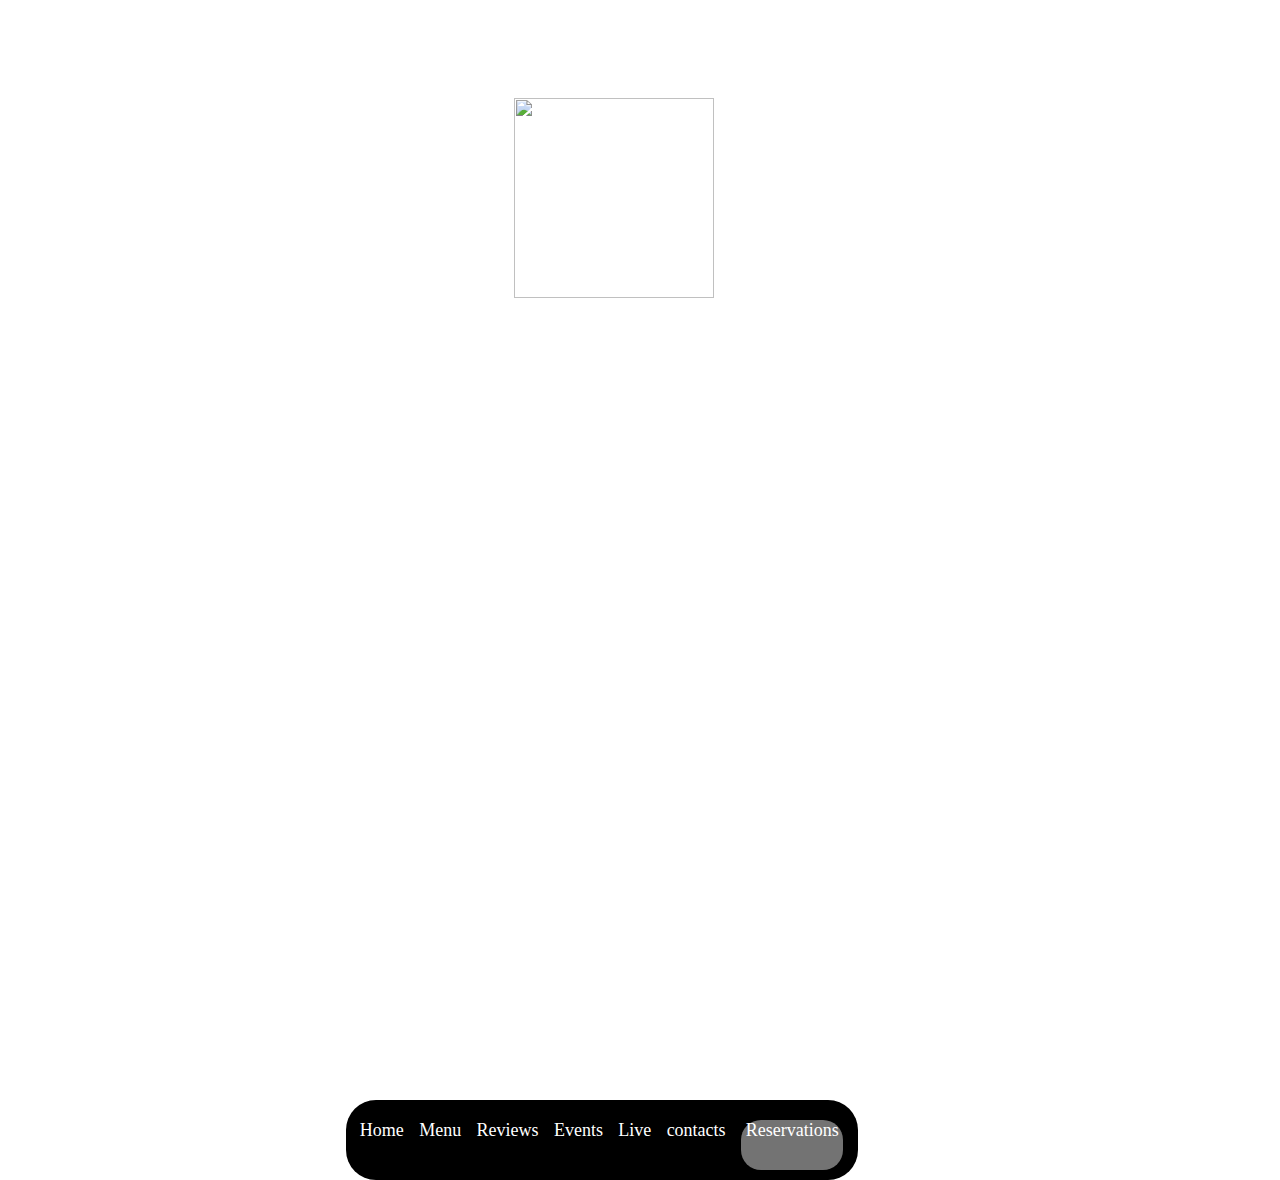
==== index.html @ ce713885 "ankole restaurant" ====
<!DOCTYPE html>
<html lang="en">

<head>
    <meta charset="UTF-8">
    <meta name="viewport" content="width=device-width, initial-scale=1.0">
    <link rel="stylesheet" href="./styles.css">
    <link rel="stylesheet" href="https://cdnjs.cloudflare.com/ajax/libs/font-awesome/6.7.2/css/all.min.css"
        integrity="sha512-Evv84Mr4kqVGRNSgIGL/F/aIDqQb7xQ2vcrdIwxfjThSH8CSR7PBEakCr51Ck+w+/U6swU2Im1vVX0SVk9ABhg=="
        crossorigin="anonymous" referrerpolicy="no-referrer" />
    <title>Ankole Restaurant</title>
</head>

<body>
    <div class="hello">
        <img src="images/ankolelogo.png" class="ankole-logo">
        <div class="home landing-page">
            <p class="welcome">Welcome</p>
        </div>


        <div class="home discover-page">
            <p class="discover">Discover</p>
        </div>

        <div class="home experience-page">
            <p class="experience">Experience</p>
        </div>

        <div class="home taste-page">
            <p class="taste">taste</p>
        </div>


        <div class="home savour-page">
            <p class="savour">Savour</p>
        </div>
    </div>
    <nav>
        <a href="">Home</a>
        <a href="">Menu</a>
        <a href="">Reviews</a>
        <a href="">Events</a>
        <a href="">Live</a>
        <a href="">contacts</a>

        <a href="" class="reservation-btn">Reservations</a>

    </nav>
</body>

</html>
---- styles.css ----
.home:nth-child(1){
    background-image: url(./images/ankoleview.jpg);
    animation-delay: 0s;

}
.home:nth-child(2){
    background-image: url(./images/ankolemainhall.jpg);
    animation-delay: 5s;

}
.home:nth-child(3){
    background-image: url(./images/food.jpg);
    animation-delay: 10s;

}
.home:nth-child(4){
    background-image: url(./images/ankolefood.jpg);
    animation-delay: 15s;

}
.home:nth-child(5){
    background-image: url(./images/ankolefood.jpg);
    animation-delay: 20s;
}
.home{
    position: absolute;
    width: 100%;
    height: 100%;
    opacity: 0;
    animation: slideAnimation 25s infinite forwards;
    background-size: cover;
    background-position: center;
    display: flex;
    justify-content: center;
    align-items: center;
    text-align: center;
    color: white;
    transition: opacity 1s ease-in-out;
}
@keyframes slideAnimation {
    0% { opacity:  0; }
    5% { opacity:  1; }
    20% { opacity: 1; }
    25% { opacity: 0; }
    100% { opacity: 0;}
  }
.hello{

    position: relative;
    width: 100%;
    height: 100vh;
}

nav{
    position: absolute;
    background: black;
    /* bottom: 0; */
    width: 40%;
    left: 27%;
    display: flex;
    justify-content: center;
    padding: 10px 0;
    /* z-index: 10; */
    border-radius: 30px;
    height: 60px;
    margin-top: 15%;
    gap: 3%;
}

nav a{
    text-decoration: none;
    color: white;
    font-size: 18px;
    margin-top: 2%;
}
.reservation-btn{
    background-color: #737373;
    /* align-items: center;
     */
     text-align: center;
    border-radius: 20px;
    width: 20%;
}
.reservation-btn a{
    text-align: center;
}
.ankole-logo{
    position: absolute;
    top: 10%;
    left: 40%;
    height: 200px;
    z-index: 10;
    width: 200px;
}
.welcome{
    font-size: 25px;
}
.discover{

}
.experience{
    
}
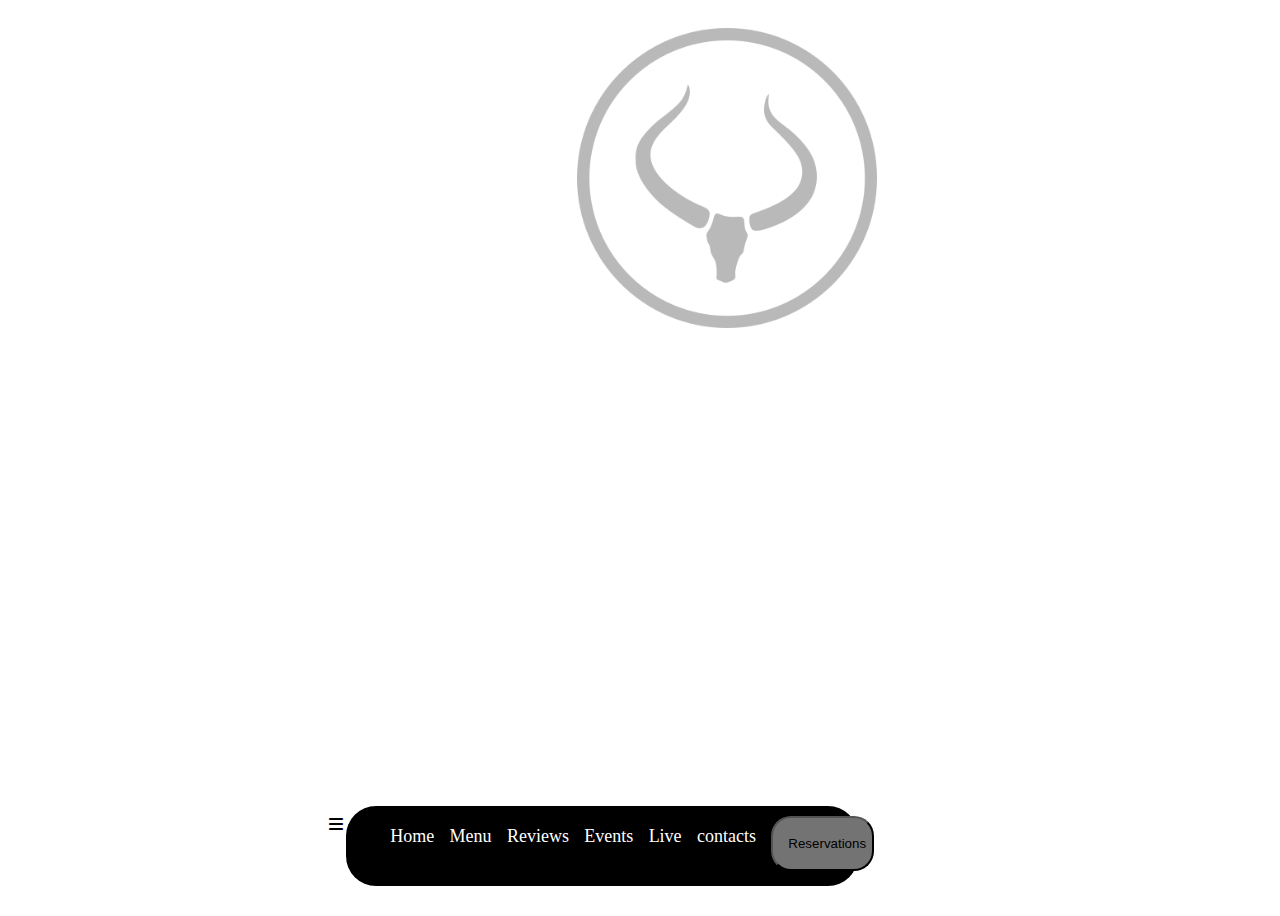
==== commit 1e4d2441: "events page" ====
--- a/index.html
+++ b/index.html
@@ -1,42 +1,53 @@
+<!-- Goal today on 13th/April I want to finish the home page -->
 <!DOCTYPE html>
 <html lang="en">
 
 <head>
     <meta charset="UTF-8">
     <meta name="viewport" content="width=device-width, initial-scale=1.0">
-    <link rel="stylesheet" href="./styles.css">
     <link rel="stylesheet" href="https://cdnjs.cloudflare.com/ajax/libs/font-awesome/6.7.2/css/all.min.css"
         integrity="sha512-Evv84Mr4kqVGRNSgIGL/F/aIDqQb7xQ2vcrdIwxfjThSH8CSR7PBEakCr51Ck+w+/U6swU2Im1vVX0SVk9ABhg=="
         crossorigin="anonymous" referrerpolicy="no-referrer" />
-    <title>Ankole Restaurant</title>
+    <title>Ankole Grill Website</title>
+
+    <link rel="stylesheet" href="./styles.css">
 </head>
 
 <body>
-    <div class="hello">
+    <div class="banner">
         <img src="images/ankolelogo.png" class="ankole-logo">
+
         <div class="home landing-page">
-            <p class="welcome">Welcome</p>
+            <div class="banner-text">
+                <h1>Welcome </h1>
+            </div>
         </div>
-
-
-        <div class="home discover-page">
-            <p class="discover">Discover</p>
+        <div class=" home discover-page">
+            <div class="banner-text">
+                <h1>Discover</h1>
+            </div>
         </div>
 
         <div class="home experience-page">
-            <p class="experience">Experience</p>
+            <div class="banner-text">
+                <h1>Experience</h1>
+            </div>
         </div>
 
         <div class="home taste-page">
-            <p class="taste">taste</p>
+            <div class="banner-text">
+                <h1>Taste</h1>
+            </div>
         </div>
-
-
         <div class="home savour-page">
-            <p class="savour">Savour</p>
+            <div class="banner-text">
+                <h1>Savour</h1>
+            </div>
         </div>
     </div>
     <nav>
+        <i class="fa-solid fa-bars" id="bar"></i>
+        <i class="fa-solid fa-clock" id="bar"></i>
         <a href="">Home</a>
         <a href="">Menu</a>
         <a href="">Reviews</a>
@@ -44,9 +55,10 @@
         <a href="">Live</a>
         <a href="">contacts</a>
 
-        <a href="" class="reservation-btn">Reservations</a>
+        <button class="reservation-btn">Reservations</button>
+    </nav>
+    <i class="fa-brands fa-whatsapp" id="watsapp"></i>
 
-    </nav>
 </body>
 
 </html>--- a/styles.css
+++ b/styles.css
@@ -1,34 +1,24 @@
 
-.home:nth-child(1){
-    background-image: url(./images/ankoleview.jpg);
-    animation-delay: 0s;
-
-}
-.home:nth-child(2){
-    background-image: url(./images/ankolemainhall.jpg);
-    animation-delay: 5s;
-
-}
-.home:nth-child(3){
-    background-image: url(./images/food.jpg);
-    animation-delay: 10s;
-
-}
-.home:nth-child(4){
-    background-image: url(./images/ankolefood.jpg);
-    animation-delay: 15s;
-
-}
-.home:nth-child(5){
-    background-image: url(./images/ankolefood.jpg);
-    animation-delay: 20s;
+
+.banner{
+    position: relative;
+    width: 100%;
+    height: 100vh;
+}
+.ankole-logo{
+    position: absolute;
+    top: 20px;
+    left: 45%;
+    height: 300px;
+    z-index: 10;
+    width: 300px;
 }
 .home{
     position: absolute;
     width: 100%;
     height: 100%;
     opacity: 0;
-    animation: slideAnimation 25s infinite forwards;
+    animation: slideAnimation 25s infinite;
     background-size: cover;
     background-position: center;
     display: flex;
@@ -37,6 +27,26 @@
     text-align: center;
     color: white;
     transition: opacity 1s ease-in-out;
+}
+.landing-page{
+    background-image: url(images/ankoleview.jpg);
+    animation-delay: 0s;
+}
+.discover-page{
+    background-image: url(images/ankolemainhall.jpg);
+    animation-delay: 5s;
+}
+.experience-page{
+    background-image: url(images/ankolefood.jpg);
+    animation-delay: 10s;
+}
+.taste-page{
+    background-image: url(images/tasteimg.jpg);
+    animation-delay: 15s;
+}
+.savour-page{
+    background-image: url(images/sovourimg.jpg);
+    animation-delay: 20s;
 }
 @keyframes slideAnimation {
     0% { opacity:  0; }
@@ -45,26 +55,27 @@
     25% { opacity: 0; }
     100% { opacity: 0;}
   }
-.hello{
-
-    position: relative;
-    width: 100%;
-    height: 100vh;
-}
-
-nav{
+  .banner-text {
+    padding: 1rem 2rem;
+    border-radius: 10px;
+  }
+  
+  .banner-text h1 {
+    font-size: 4rem;
+    color: rgb(138, 136, 136);
+
+  }
+  nav{
     position: absolute;
     background: black;
-    /* bottom: 0; */
     width: 40%;
     left: 27%;
     display: flex;
     justify-content: center;
     padding: 10px 0;
-    /* z-index: 10; */
     border-radius: 30px;
     height: 60px;
-    margin-top: 15%;
+   margin-top: -8%;
     gap: 3%;
 }
 
@@ -76,29 +87,180 @@
 }
 .reservation-btn{
     background-color: #737373;
-    /* align-items: center;
-     */
      text-align: center;
     border-radius: 20px;
     width: 20%;
-}
-.reservation-btn a{
-    text-align: center;
-}
-.ankole-logo{
-    position: absolute;
-    top: 10%;
-    left: 40%;
-    height: 200px;
+    margin-bottom: 1%;
+    padding: 15px;
+}
+#watsapp{
+  color: white;
+  font-size: 20px;
+  position: absolute;
+  margin-top: -20%;
+}
+
+.bar{
+    color: white;
+    font-size: 20px;
+    top: 5%;
+}
+.menu{
+    display: flex;
+    width: 100%;
+    height: 100vh;
+    /* position: relative; */
+}
+
+.kitisuru-menu{
+    background-image: url(./images/ankoleview.jpg);
+    height: 100%;
+    width: 100%;
+}
+.kilimani-menu{
+    background-image: url(./images/ankolemainhall.jpg);
+    height: 100%;
+    width: 100%;
+}
+.kitisuru-menu {
+    text-align: center;
+
+   
+}
+.kilimani-menu{
+    text-align: center;
+}
+.discover{
+    margin-top: 40%;
+    color: #b24216;
+    font-size: 35px;
+    font-weight: bold;
+    /* left: 20%; */
+}
+.kalibu{
+    margin-top: 40%;
+    color: #b24216;
+    font-size: 35px;
+    font-weight: bold;
+}
+.kilimani{
+    color: white;
+    font-size: 55px;
+    font-weight: bold;
+}
+.explore{
+    color: white;
+}
+.kitisulu{
+    color: white;
+    font-size: 55px;
+    font-weight: bold;
+}
+.kitisuru-main{
+    background-image: url(./images/Ankole\ menu.jpg);
+    height: 100%;
+    width: 100%;
+    text-align: center;
+}
+.kitisulu-page{
+    display: flex;
+    /* background-color: yellow; */
+    width: 100%;
+    height: 100vh;
+
+}
+.menu-p{
+    margin-top: 50%;
+    color: #b24216;
+    font-size: 35px;
+    font-weight: bold;
+}
+.menu{
+    color: white;
+}
+.menu-p{
+    margin-bottom: 17%;
+}
+.kitisulu-page{
+    display: flex;
+    display: flex;
+    width: 100%;
+    height: 100vh;
+}
+.Food-category{
+    display: flex;
+    justify-content: center;
+    gap: 5%;
+}
+.menu-list{
+    background-color: black;
+    color: white;
+    width: 80%;
+}
+.menu-nav{
+    position: absolute;
+    background: black;
+    width: 40%;
+    left: 7%;
+    display: flex;
+    justify-content: center;
+    padding: 10px 0;
+    border-radius: 30px;
+    height: 60px;
+   margin-top: 2%;
+    gap: 3%;  
+}
+.ankole{
+    position: absolute;
+    top: 20px;
+    left: 20%;
+    height: 300px;
     z-index: 10;
-    width: 200px;
-}
-.welcome{
-    font-size: 25px;
-}
-.discover{
-
-}
-.experience{
-    
+    width: 300px;
+}
+.Food-category a{
+    text-decoration: none;
+    color: white;
+}
+.prices{
+    display: flex;
+    justify-content: space-between;
+}
+.drinks{
+    display: flex;
+    /* margin-left: 5%; */
+    gap: 4%;
+}
+.menu-information{
+    margin-left: 7%;
+    margin-right: 1%;
+}
+.menu-word{
+    color: white;
+}
+.kitisuru-word{
+    color: #b24216;
+}
+.accra{
+    background-image: url(./images/accra.jpg);
+    height: 100%;
+    width: 100%;
+    opacity: 0.7;
+}
+.nairobi{
+    background-image: url(./images/nairobi.jpg);
+    height: 100%;
+    width: 100%;
+    opacity: 0.7;
+}
+.zanzibar{
+    background-image: url(./images/zanzibar.jpg);
+    height: 100%;
+    width: 100%;
+    opacity: 0.7;
+}
+.venues{
+    display: flex;
+    width: 100%;
+    height: 100vh;
 }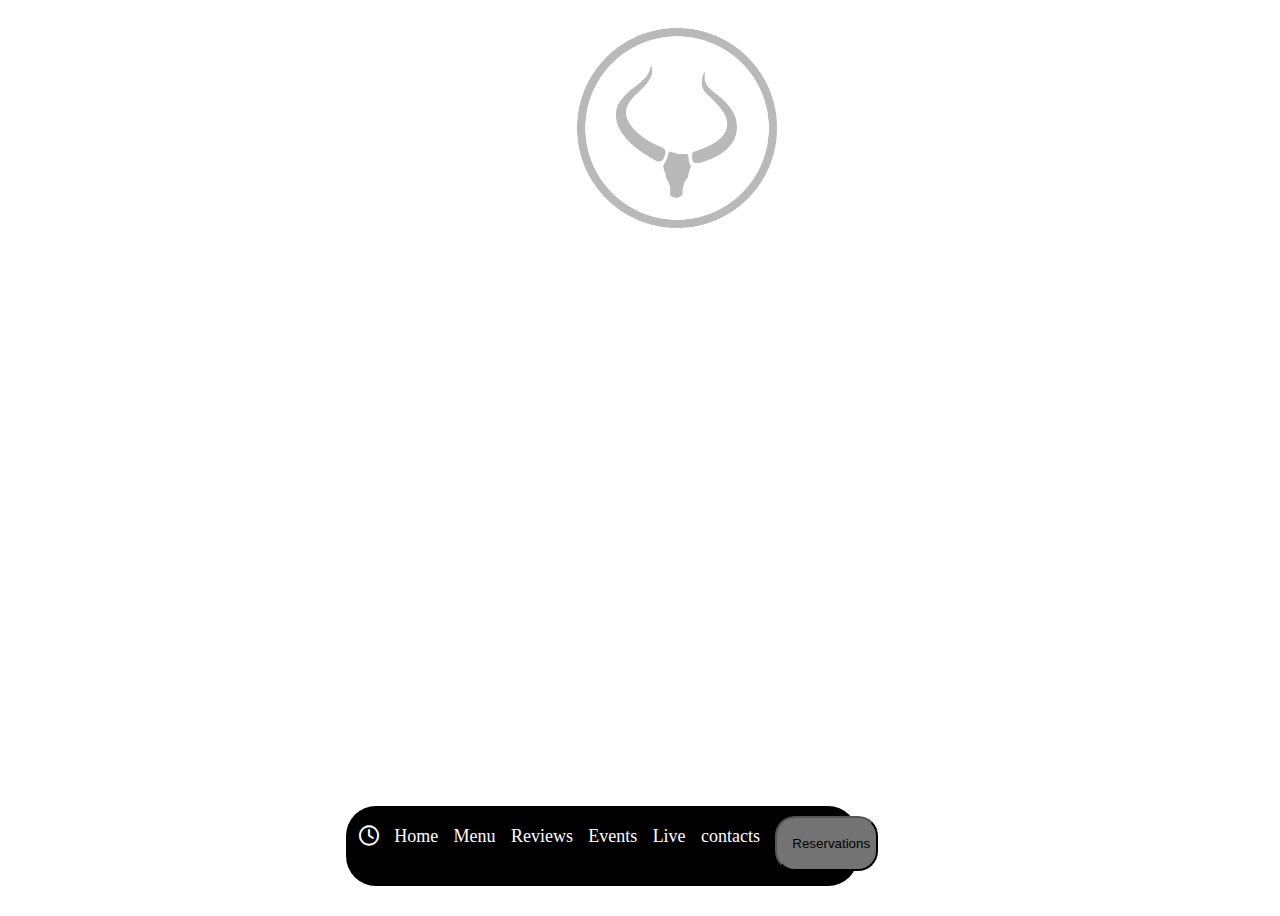
==== commit 667364b7: "menu" ====
--- a/index.html
+++ b/index.html
@@ -47,13 +47,13 @@
     </div>
     <nav>
         <i class="fa-solid fa-bars" id="bar"></i>
-        <i class="fa-solid fa-clock" id="bar"></i>
+        <i class="fa-regular fa-clock" id="bar"></i>
         <a href="">Home</a>
-        <a href="">Menu</a>
+        <a href="./menu.html">Menu</a>
         <a href="">Reviews</a>
-        <a href="">Events</a>
+        <a href="./event.html">Events</a>
         <a href="">Live</a>
-        <a href="">contacts</a>
+        <a href="./contact.html">contacts</a>
 
         <button class="reservation-btn">Reservations</button>
     </nav>
--- a/styles.css
+++ b/styles.css
@@ -9,9 +9,9 @@
     position: absolute;
     top: 20px;
     left: 45%;
-    height: 300px;
+    height: 200px;
     z-index: 10;
-    width: 300px;
+    width: 200px;
 }
 .home{
     position: absolute;
@@ -100,10 +100,10 @@
   margin-top: -20%;
 }
 
-.bar{
+#bar{
     color: white;
     font-size: 20px;
-    top: 5%;
+    margin-top: 2%;
 }
 .menu{
     display: flex;
@@ -116,11 +116,21 @@
     background-image: url(./images/ankoleview.jpg);
     height: 100%;
     width: 100%;
+
 }
 .kilimani-menu{
     background-image: url(./images/ankolemainhall.jpg);
     height: 100%;
     width: 100%;
+   
+}
+
+.kitisuru-menu a{
+    text-decoration: none;
+}
+
+.kilimani-menu a{
+    text-decoration: none;
 }
 .kitisuru-menu {
     text-align: center;
@@ -245,22 +255,81 @@
     background-image: url(./images/accra.jpg);
     height: 100%;
     width: 100%;
-    opacity: 0.7;
+    text-align: center;
+    filter: brightness(40%);
 }
 .nairobi{
     background-image: url(./images/nairobi.jpg);
     height: 100%;
     width: 100%;
-    opacity: 0.7;
+    text-align: center;
+    filter: brightness(40%);
 }
 .zanzibar{
     background-image: url(./images/zanzibar.jpg);
     height: 100%;
     width: 100%;
-    opacity: 0.7;
+    /* opacity: 0.7; */
+    text-align: center;
+    filter: brightness(40%);
+     
 }
 .venues{
     display: flex;
     width: 100%;
     height: 100vh;
+}
+.even-informtion{
+    margin-top: 55%;
+    display: flex;
+    flex-direction: column;
+    filter: brightness(200%);
+}
+.p{
+    color: white;
+}
+.venu-name{
+    color: white;
+    font-size: 3rem;
+}
+.event-description{
+    color: rgb(70, 40, 2);
+    filter: brightness(200%);
+    font-weight: bold;
+    font-size: 18px;
+}
+.contact-view{
+    background-image: url(./images/ankole-contact.jpeg), linear-gradient(rgba(0, 0, 0, 0.5), rgba(0, 0, 0, 0.5) );
+    width: 100%;
+    height: 100%;
+    filter: brightness(90%);
+    
+    /* position: relative; */
+}
+.contacts{
+    width: 100vw;
+    height: 100vh;
+}
+.addreses{
+    display: flex;
+    flex-direction: column;
+    color: white;
+    filter: brightness(2);
+    position: absolute;
+    padding: 70px;
+    border: 1px solid;
+    margin-top: 10%;
+    margin-left: 30%;
+}
+.addrese{
+    display: flex;
+    flex-direction: column;
+    color: rgb(255, 255, 255);
+    filter: brightness(2);
+    position: absolute;
+    padding: 70px;
+    padding-bottom: 10%;
+    border: 1px solid;
+    margin-top: 10%;
+    margin-left: 52%;
 }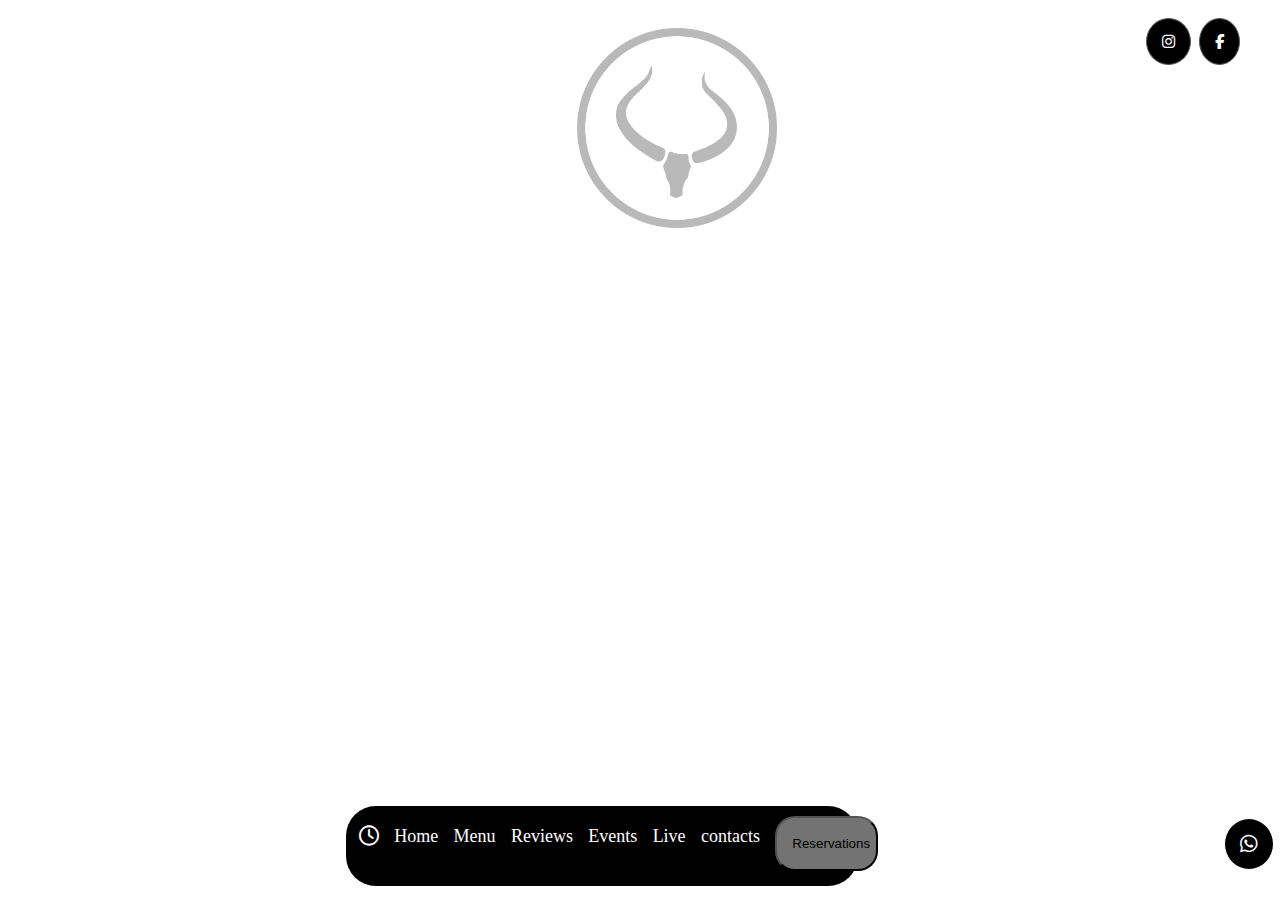
==== commit 83f2b2a1: "new changes on the home page" ====
--- a/index.html
+++ b/index.html
@@ -16,7 +16,10 @@
 <body>
     <div class="banner">
         <img src="images/ankolelogo.png" class="ankole-logo">
-
+        <div id="social-media">
+            <i class="fa-brands fa-instagram" id="instagram"></i>
+            <i class="fa-brands fa-facebook-f" id="facebook"></i>
+        </div>
         <div class="home landing-page">
             <div class="banner-text">
                 <h1>Welcome </h1>
--- a/styles.css
+++ b/styles.css
@@ -97,7 +97,12 @@
   color: white;
   font-size: 20px;
   position: absolute;
-  margin-top: -20%;
+  margin-top: -7%;
+  background-color: black;
+  padding: 15px;
+  border-radius: 50%;
+  border: 1px solid white;
+  margin-left: 95%;
 }
 
 #bar{
@@ -332,4 +337,39 @@
     border: 1px solid;
     margin-top: 10%;
     margin-left: 52%;
+}
+#social-media{
+    position: absolute;
+    margin-top: 10px;
+    color: white;
+    z-index: 1;
+    margin-left: 90%;
+    display: flex;
+    gap: 5%;
+}
+#instagram{
+    color: white;
+    font-size: 15px;
+    background-color: black;
+    padding: 15px;
+    border-radius: 50%;
+    border: 1px solid rgb(94, 88, 88);
+}
+#facebook{
+    color: white;
+    font-size: 15px;
+    background-color: black;
+    padding: 15px;
+    border-radius: 50%;
+    border: 1px solid rgb(94, 88, 88);
+    margin-left: 5%;
+}
+.musical{
+    background-image: url(./images/drum-festival.jpg);
+    width: 100%;
+    height: 100%;
+}
+.live-collection{
+    width: 100%;
+    height: 100vh;
 }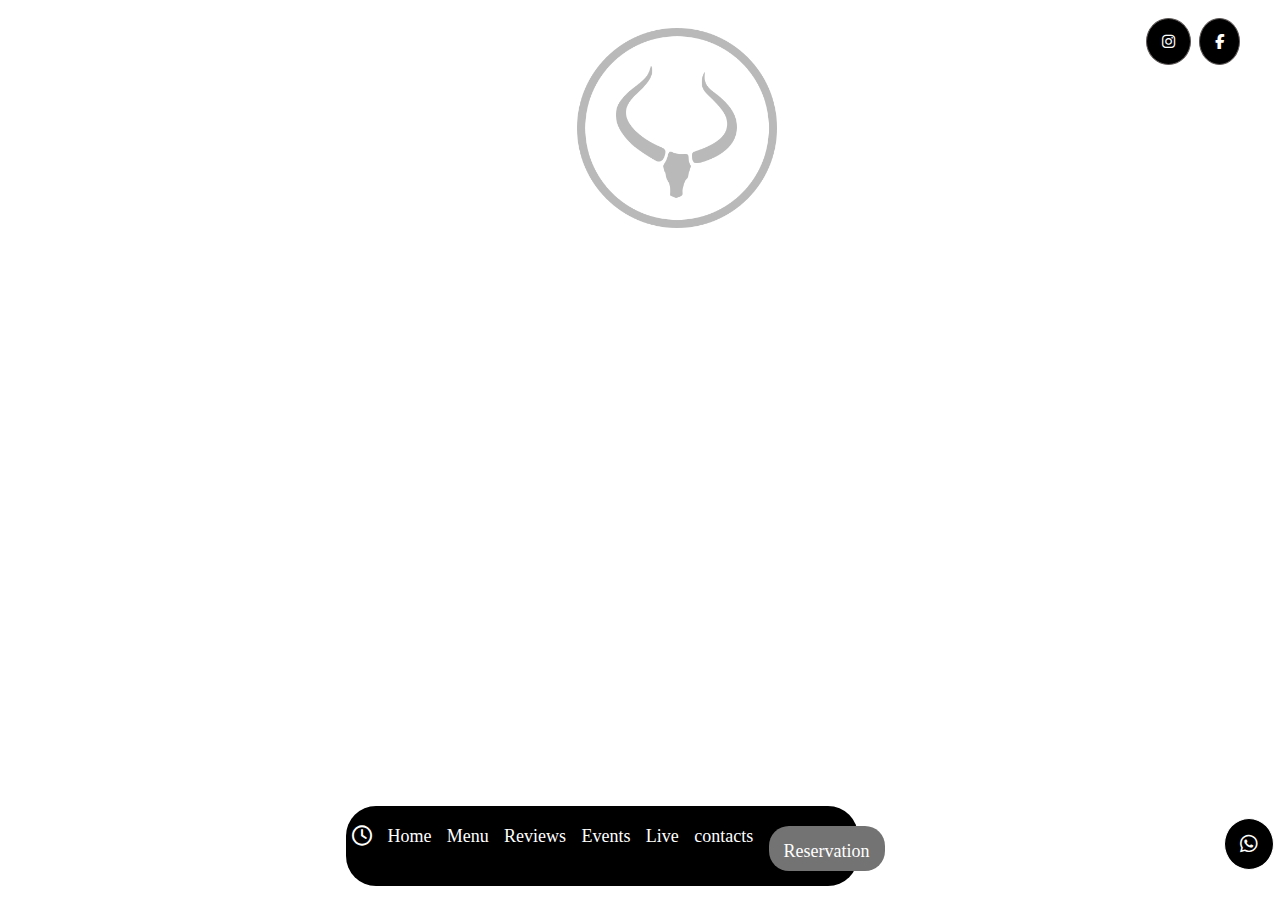
==== commit b5890262: "reservation" ====
--- a/index.html
+++ b/index.html
@@ -57,8 +57,8 @@
         <a href="./event.html">Events</a>
         <a href="">Live</a>
         <a href="./contact.html">contacts</a>
-
-        <button class="reservation-btn">Reservations</button>
+        <a href="./Reservation.html" class="reservation-btn">Reservation</a>
+        <!-- <a href="./Reservation.html"><button >Reservations</button></a> -->
     </nav>
     <i class="fa-brands fa-whatsapp" id="watsapp"></i>
 
--- a/styles.css
+++ b/styles.css
@@ -87,7 +87,7 @@
 }
 .reservation-btn{
     background-color: #737373;
-     text-align: center;
+     /* text-align: center; */
     border-radius: 20px;
     width: 20%;
     margin-bottom: 1%;
@@ -222,7 +222,7 @@
     padding: 10px 0;
     border-radius: 30px;
     height: 60px;
-   margin-top: 2%;
+    margin-top: 2%;
     gap: 3%;  
 }
 .ankole{
@@ -365,11 +365,65 @@
     margin-left: 5%;
 }
 .musical{
-    background-image: url(./images/drum-festival.jpg);
+    background-image: url(./images/ankoleview.jpg);
     width: 100%;
     height: 100%;
 }
 .live-collection{
     width: 100%;
     height: 100vh;
+}
+form{
+    margin-top: 10%;
+    margin-left: 10%;
+}
+
+input{
+    padding: 15px;
+    background-color: black;
+    color: white;
+    border: 1px solid white;
+    width: 90%;
+    margin-top: 1%;
+}
+.entry-section{
+    margin-top: 3%;
+}
+.entry-section label{
+    
+}
+form button{
+    padding: 22px;
+    width: 94%;
+    margin-top: 4%;
+    border-radius: 10px;
+    font-size: 25px;
+}
+
+.reservation-nav{
+    position: absolute;
+    background: black;
+    width: 40%;
+    left: 17%;
+    display: flex;
+    justify-content: center;
+    padding: 10px 0;
+    border-radius: 30px;
+    height: 60px;
+    margin-top: 45%;
+    gap: 3%;  
+}
+
+.reserve-list{
+    background-color: black;
+    color: white;
+    width: 90%;
+}
+
+.reserve-main{
+    background-image: url(./images/ankoleview.jpg);
+    height: 100%;
+    width: 100%;
+    /* background-repeat: no-repeat; */
+    text-align: center;
 }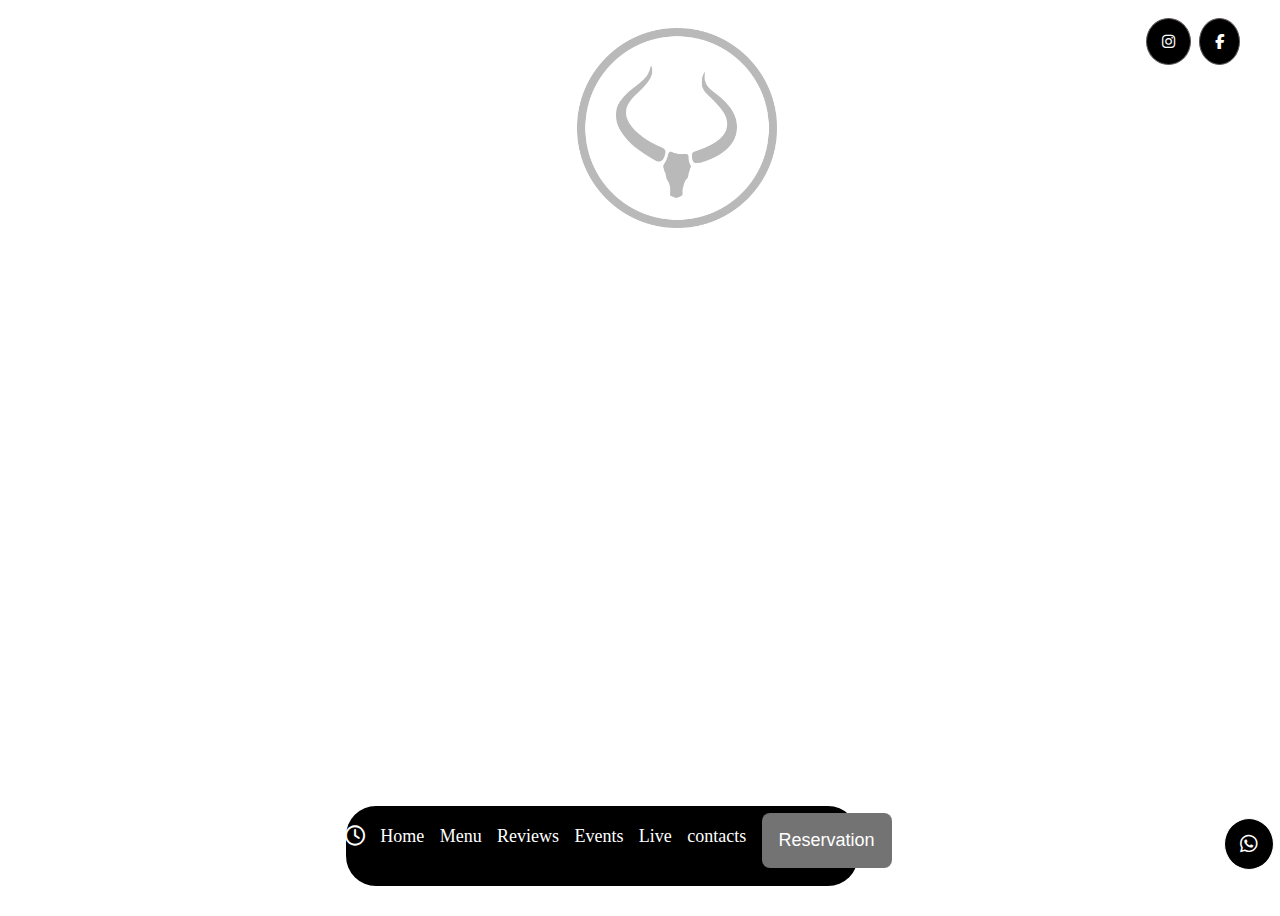
==== commit e5b0eda7: "contacts" ====
--- a/index.html
+++ b/index.html
@@ -51,13 +51,13 @@
     <nav>
         <i class="fa-solid fa-bars" id="bar"></i>
         <i class="fa-regular fa-clock" id="bar"></i>
-        <a href="">Home</a>
+        <a href="./index.html">Home</a>
         <a href="./menu.html">Menu</a>
-        <a href="">Reviews</a>
+        <a href="./reviews.html">Reviews</a>
         <a href="./event.html">Events</a>
-        <a href="">Live</a>
+        <a href="./live.html">Live</a>
         <a href="./contact.html">contacts</a>
-        <a href="./Reservation.html" class="reservation-btn">Reservation</a>
+        <a href="./Reservation.html"><button class="reservation-btn">Reservation</button></a>
         <!-- <a href="./Reservation.html"><button >Reservations</button></a> -->
     </nav>
     <i class="fa-brands fa-whatsapp" id="watsapp"></i>
--- a/styles.css
+++ b/styles.css
@@ -87,11 +87,13 @@
 }
 .reservation-btn{
     background-color: #737373;
-     /* text-align: center; */
-    border-radius: 20px;
-    width: 20%;
-    margin-bottom: 1%;
-    padding: 15px;
+    /* padding-top: 10px; */
+    padding: 17px;
+   margin-top: -13px;
+   border-radius: 8px;
+   color: white;
+   font-size: 18px;
+   border: none;
 }
 #watsapp{
   color: white;
@@ -110,234 +112,7 @@
     font-size: 20px;
     margin-top: 2%;
 }
-.menu{
-    display: flex;
-    width: 100%;
-    height: 100vh;
-    /* position: relative; */
-}
 
-.kitisuru-menu{
-    background-image: url(./images/ankoleview.jpg);
-    height: 100%;
-    width: 100%;
-
-}
-.kilimani-menu{
-    background-image: url(./images/ankolemainhall.jpg);
-    height: 100%;
-    width: 100%;
-   
-}
-
-.kitisuru-menu a{
-    text-decoration: none;
-}
-
-.kilimani-menu a{
-    text-decoration: none;
-}
-.kitisuru-menu {
-    text-align: center;
-
-   
-}
-.kilimani-menu{
-    text-align: center;
-}
-.discover{
-    margin-top: 40%;
-    color: #b24216;
-    font-size: 35px;
-    font-weight: bold;
-    /* left: 20%; */
-}
-.kalibu{
-    margin-top: 40%;
-    color: #b24216;
-    font-size: 35px;
-    font-weight: bold;
-}
-.kilimani{
-    color: white;
-    font-size: 55px;
-    font-weight: bold;
-}
-.explore{
-    color: white;
-}
-.kitisulu{
-    color: white;
-    font-size: 55px;
-    font-weight: bold;
-}
-.kitisuru-main{
-    background-image: url(./images/Ankole\ menu.jpg);
-    height: 100%;
-    width: 100%;
-    text-align: center;
-}
-.kitisulu-page{
-    display: flex;
-    /* background-color: yellow; */
-    width: 100%;
-    height: 100vh;
-
-}
-.menu-p{
-    margin-top: 50%;
-    color: #b24216;
-    font-size: 35px;
-    font-weight: bold;
-}
-.menu{
-    color: white;
-}
-.menu-p{
-    margin-bottom: 17%;
-}
-.kitisulu-page{
-    display: flex;
-    display: flex;
-    width: 100%;
-    height: 100vh;
-}
-.Food-category{
-    display: flex;
-    justify-content: center;
-    gap: 5%;
-}
-.menu-list{
-    background-color: black;
-    color: white;
-    width: 80%;
-}
-.menu-nav{
-    position: absolute;
-    background: black;
-    width: 40%;
-    left: 7%;
-    display: flex;
-    justify-content: center;
-    padding: 10px 0;
-    border-radius: 30px;
-    height: 60px;
-    margin-top: 2%;
-    gap: 3%;  
-}
-.ankole{
-    position: absolute;
-    top: 20px;
-    left: 20%;
-    height: 300px;
-    z-index: 10;
-    width: 300px;
-}
-.Food-category a{
-    text-decoration: none;
-    color: white;
-}
-.prices{
-    display: flex;
-    justify-content: space-between;
-}
-.drinks{
-    display: flex;
-    /* margin-left: 5%; */
-    gap: 4%;
-}
-.menu-information{
-    margin-left: 7%;
-    margin-right: 1%;
-}
-.menu-word{
-    color: white;
-}
-.kitisuru-word{
-    color: #b24216;
-}
-.accra{
-    background-image: url(./images/accra.jpg);
-    height: 100%;
-    width: 100%;
-    text-align: center;
-    filter: brightness(40%);
-}
-.nairobi{
-    background-image: url(./images/nairobi.jpg);
-    height: 100%;
-    width: 100%;
-    text-align: center;
-    filter: brightness(40%);
-}
-.zanzibar{
-    background-image: url(./images/zanzibar.jpg);
-    height: 100%;
-    width: 100%;
-    /* opacity: 0.7; */
-    text-align: center;
-    filter: brightness(40%);
-     
-}
-.venues{
-    display: flex;
-    width: 100%;
-    height: 100vh;
-}
-.even-informtion{
-    margin-top: 55%;
-    display: flex;
-    flex-direction: column;
-    filter: brightness(200%);
-}
-.p{
-    color: white;
-}
-.venu-name{
-    color: white;
-    font-size: 3rem;
-}
-.event-description{
-    color: rgb(70, 40, 2);
-    filter: brightness(200%);
-    font-weight: bold;
-    font-size: 18px;
-}
-.contact-view{
-    background-image: url(./images/ankole-contact.jpeg), linear-gradient(rgba(0, 0, 0, 0.5), rgba(0, 0, 0, 0.5) );
-    width: 100%;
-    height: 100%;
-    filter: brightness(90%);
-    
-    /* position: relative; */
-}
-.contacts{
-    width: 100vw;
-    height: 100vh;
-}
-.addreses{
-    display: flex;
-    flex-direction: column;
-    color: white;
-    filter: brightness(2);
-    position: absolute;
-    padding: 70px;
-    border: 1px solid;
-    margin-top: 10%;
-    margin-left: 30%;
-}
-.addrese{
-    display: flex;
-    flex-direction: column;
-    color: rgb(255, 255, 255);
-    filter: brightness(2);
-    position: absolute;
-    padding: 70px;
-    padding-bottom: 10%;
-    border: 1px solid;
-    margin-top: 10%;
-    margin-left: 52%;
-}
 #social-media{
     position: absolute;
     margin-top: 10px;
@@ -364,66 +139,4 @@
     border: 1px solid rgb(94, 88, 88);
     margin-left: 5%;
 }
-.musical{
-    background-image: url(./images/ankoleview.jpg);
-    width: 100%;
-    height: 100%;
-}
-.live-collection{
-    width: 100%;
-    height: 100vh;
-}
-form{
-    margin-top: 10%;
-    margin-left: 10%;
-}
 
-input{
-    padding: 15px;
-    background-color: black;
-    color: white;
-    border: 1px solid white;
-    width: 90%;
-    margin-top: 1%;
-}
-.entry-section{
-    margin-top: 3%;
-}
-.entry-section label{
-    
-}
-form button{
-    padding: 22px;
-    width: 94%;
-    margin-top: 4%;
-    border-radius: 10px;
-    font-size: 25px;
-}
-
-.reservation-nav{
-    position: absolute;
-    background: black;
-    width: 40%;
-    left: 17%;
-    display: flex;
-    justify-content: center;
-    padding: 10px 0;
-    border-radius: 30px;
-    height: 60px;
-    margin-top: 45%;
-    gap: 3%;  
-}
-
-.reserve-list{
-    background-color: black;
-    color: white;
-    width: 90%;
-}
-
-.reserve-main{
-    background-image: url(./images/ankoleview.jpg);
-    height: 100%;
-    width: 100%;
-    /* background-repeat: no-repeat; */
-    text-align: center;
-}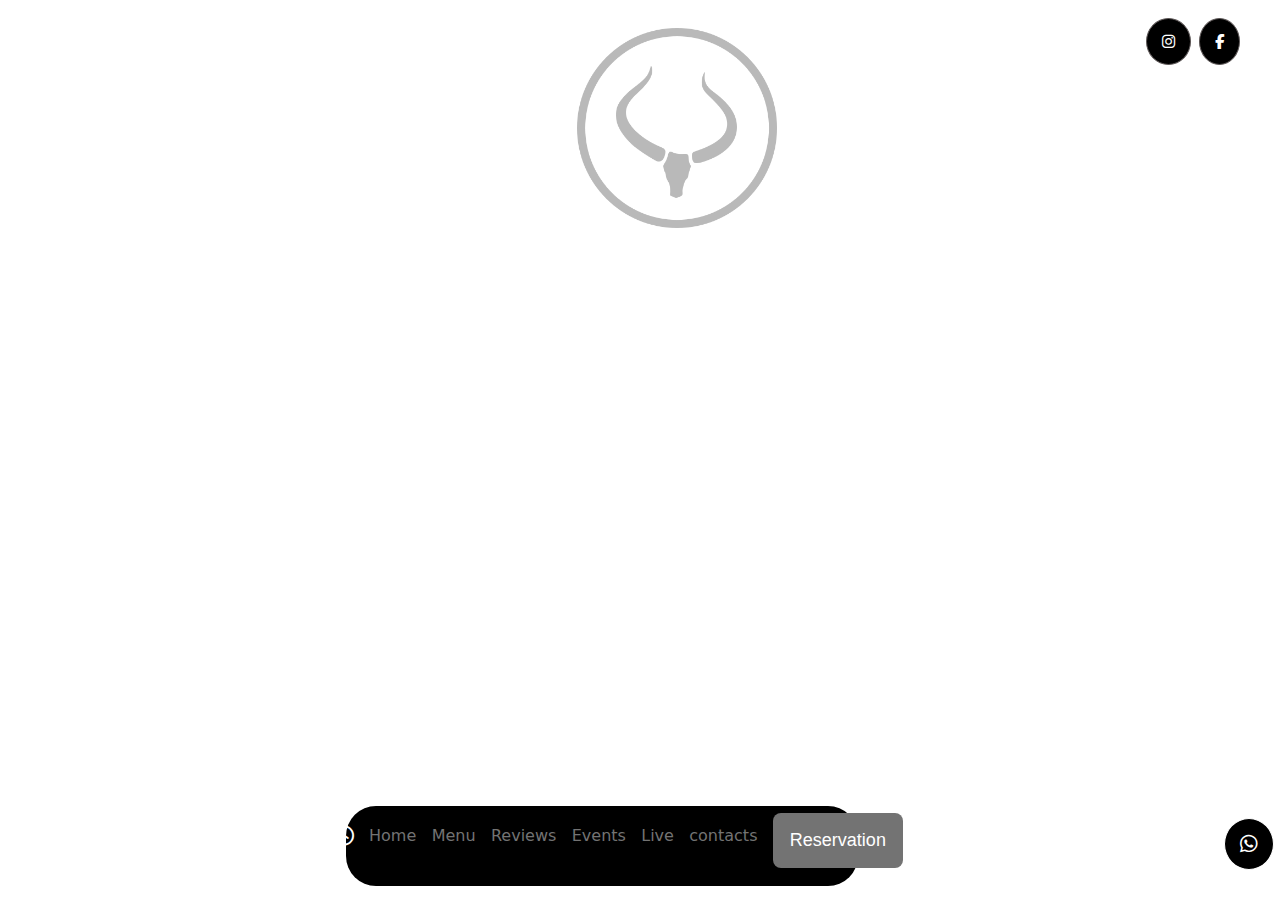
==== commit a1d0d79c: "review" ====
--- a/index.html
+++ b/index.html
@@ -30,7 +30,6 @@
                 <h1>Discover</h1>
             </div>
         </div>
-
         <div class="home experience-page">
             <div class="banner-text">
                 <h1>Experience</h1>
--- a/styles.css
+++ b/styles.css
@@ -1,5 +1,6 @@
 
-
+@import url(https://db.onlinewebfonts.com/c/a67d98abe8980caaa1768b6e27b323c6?family=Typewriter);
+@import url(https://db.onlinewebfonts.com/c/952bab25f6798d6bb1937d67e9bee4dd?family=Sans);
 .banner{
     position: relative;
     width: 100%;
@@ -61,8 +62,11 @@
   }
   
   .banner-text h1 {
-    font-size: 4rem;
-    color: rgb(138, 136, 136);
+    font-size: 144px;
+    color: rgba(115, 115, 115, 0.81);
+    font-family: "Typewriter";
+    font-weight: 500;
+    font-style: normal;
 
   }
   nav{
@@ -82,8 +86,12 @@
 nav a{
     text-decoration: none;
     color: white;
-    font-size: 18px;
+    font-size: 16px;
     margin-top: 2%;
+    font-family: "Sans";
+    color: rgb(115,115,115);
+    font-weight: 400;
+    font-style: normal;
 }
 .reservation-btn{
     background-color: #737373;
@@ -140,3 +148,117 @@
     margin-left: 5%;
 }
 
+@media only screen and (max-width: 600px) {
+    .ankole-logo{
+        margin-left: 0;
+        transform: translateX();
+        height: 120px;
+        width: 120px;
+        margin-top: 10%;
+    }
+
+    nav{
+        width: 80%;
+        left: 5%;
+        flex-wrap: wrap;
+        align-items: center;
+        height: auto;
+        padding: 10px;
+        margin-top: -19%;
+        gap: 10px;
+    }
+
+    nav a{
+        font-size: 14px;
+        margin-top: o;
+    }
+    .banner-text h1{
+        font-size: 39px;
+        padding: 0 10px;
+    }
+
+    #watsapp{
+        margin-left: 89%;
+        margin-right: 10px;
+        margin-top: -13%;
+        font-size: 25px;
+        padding: 10px;
+    }
+    .reservation-btn{
+        padding: 10px 15px;
+        font-size: 14px;
+        margin-top: 0;
+    }
+    #social-media{
+        margin-left: 35%;
+        justify-content: center;
+        width: 100%;
+        gap: 10px;
+        margin-top: 5%;
+        position: absolute;
+    }
+    #instagram,
+    #facebook{
+        font-size: 17px;
+        padding: 10px;
+       
+    }
+
+}
+
+@media only screen and (min-width: 600px) and (max-width: 1000px) {
+    .ankole-logo{
+        margin-left: -7%;
+        transform: translateX();
+        height: 140px;
+        width: 140px;
+        margin-top: 20%;
+    }
+
+    nav{
+        width: 80%;
+        left: 5%;
+        flex-wrap: wrap;
+        align-items: center;
+        height: auto;
+        padding: 10px;
+        margin-top: -12%;
+        gap: 10px;
+    }
+    nav a{
+        font-size: 14px;
+        margin-top: o;
+    }
+    .banner-text h1{
+        font-size: 49px;
+        padding: 0 10px;
+    }
+
+    #watsapp{
+        margin-left: 89%;
+        margin-right: 10px;
+        margin-top: -10%;
+        font-size: 16px;
+        padding: 10px;
+    }
+    .reservation-btn{
+        padding: 10px 15px;
+        font-size: 14px;
+        margin-top: 0;
+    }
+    #social-media{
+        margin-left: 29%;
+        justify-content: center;
+        width: 100%;
+        gap: 10px;
+        margin-top: 5%;
+        position: absolute;
+    }
+    #instagram,
+    #facebook{
+        font-size: 14px;
+        padding: 10px;
+       
+    }
+}
+
